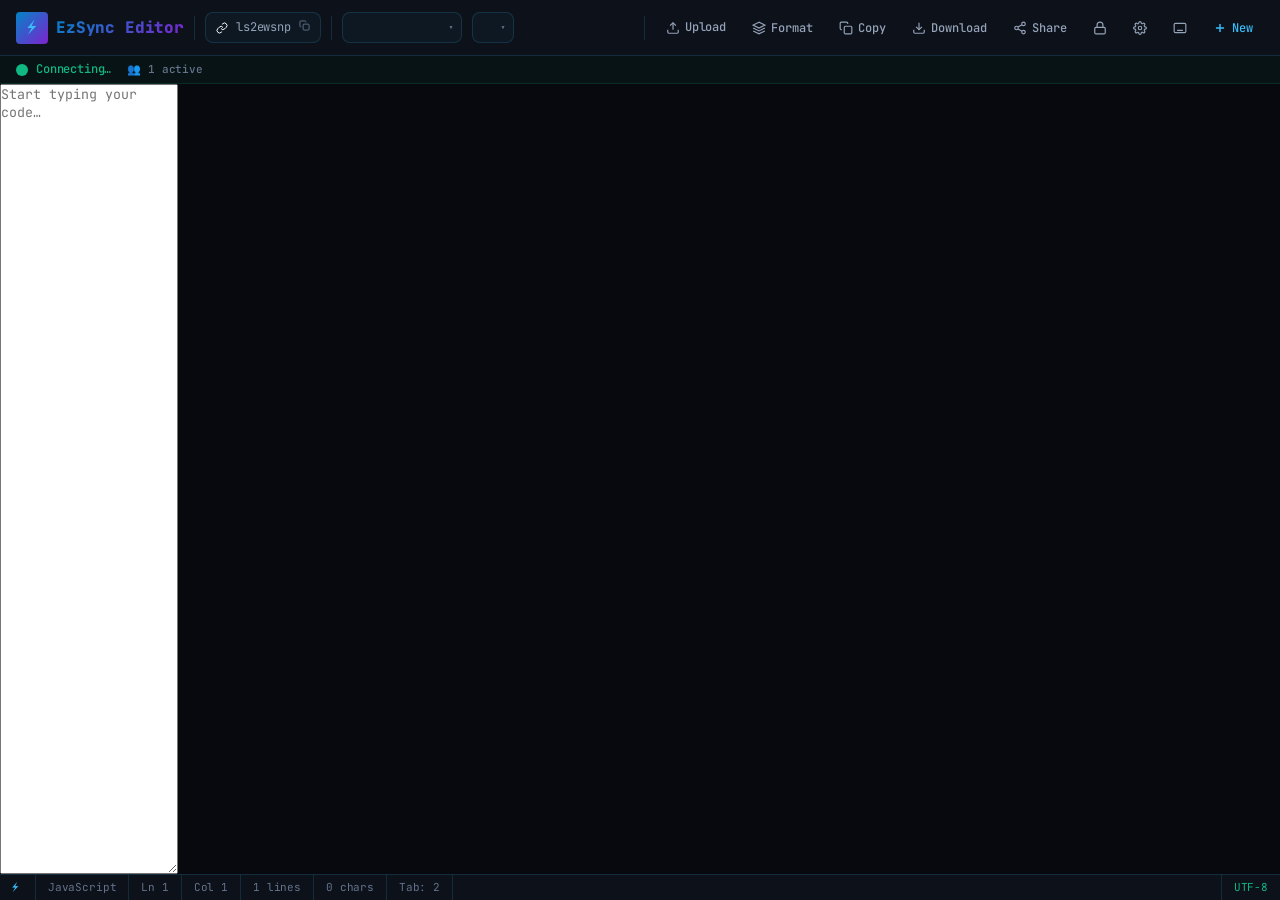
==== editor.html @ bed7eb3f "Initial commit: EzSync real-time collaborative code editor" ====
<!DOCTYPE html>
<html lang="en">
<head>
  <meta charset="UTF-8">
  <meta name="viewport" content="width=device-width, initial-scale=1.0">
  <meta name="description" content="EzSync Editor — Real-time collaborative code editor with syntax highlighting, live sync, and 50+ languages.">
  <title>EzSync Editor</title>

  <!-- ── CodeMirror Core ── -->
  <link rel="stylesheet" href="https://cdnjs.cloudflare.com/ajax/libs/codemirror/5.65.16/codemirror.min.css">

  <!-- ── CodeMirror Themes ── -->
  <link rel="stylesheet" href="https://cdnjs.cloudflare.com/ajax/libs/codemirror/5.65.16/theme/dracula.min.css">
  <link rel="stylesheet" href="https://cdnjs.cloudflare.com/ajax/libs/codemirror/5.65.16/theme/monokai.min.css">
  <link rel="stylesheet" href="https://cdnjs.cloudflare.com/ajax/libs/codemirror/5.65.16/theme/nord.min.css">
  <link rel="stylesheet" href="https://cdnjs.cloudflare.com/ajax/libs/codemirror/5.65.16/theme/material.min.css">

  <!-- ── CodeMirror Addons ── -->
  <link rel="stylesheet" href="https://cdnjs.cloudflare.com/ajax/libs/codemirror/5.65.16/addon/fold/foldgutter.min.css">
  <link rel="stylesheet" href="https://cdnjs.cloudflare.com/ajax/libs/codemirror/5.65.16/addon/dialog/dialog.min.css">

  <!-- ── Our Styles ── -->
  <link rel="stylesheet" href="style.css">
  <link rel="stylesheet" href="editor.css">

  <link rel="icon" href="data:image/svg+xml,<svg xmlns='http://www.w3.org/2000/svg' viewBox='0 0 100 100'><text y='.9em' font-size='90'>⚡</text></svg>">

  <style>
    /* Inline critical editor background */
    .editor-wrapper .CodeMirror {
      background: #282a36 !important; /* dracula default */
      flex: 1;
      width: 100%;
    }
    [data-theme="light"] .editor-wrapper .CodeMirror {
      background: #fff !important;
    }
    /* Prevent FOUC */
    body { visibility: visible; }
  </style>
</head>
<body>

<div class="editor-page" id="editor-page">

  <!-- ══════════════════════════════════════════════════════════
       TOOLBAR
  ══════════════════════════════════════════════════════════ -->
  <header class="toolbar" id="toolbar">

    <!-- Logo -->
    <a href="/" class="toolbar-logo" title="Back to Home">
      <div class="toolbar-logo-icon">⚡</div>
      <span class="toolbar-logo-text hide-mobile">EzSync Editor</span>
    </a>

    <div class="toolbar-divider"></div>

    <!-- Session ID + Copy Link -->
    <div class="session-info" id="session-info-bar" title="Click to copy share link">
      <svg width="12" height="12" viewBox="0 0 24 24" fill="none" stroke="currentColor" stroke-width="2">
        <path d="M10 13a5 5 0 0 0 7.54.54l3-3a5 5 0 0 0-7.07-7.07l-1.72 1.71"/>
        <path d="M14 11a5 5 0 0 0-7.54-.54l-3 3a5 5 0 0 0 7.07 7.07l1.71-1.71"/>
      </svg>
      <span class="session-id" id="room-id-display">loading…</span>
      <span class="session-copy-icon">
        <svg width="11" height="11" viewBox="0 0 24 24" fill="none" stroke="currentColor" stroke-width="2">
          <rect x="9" y="9" width="13" height="13" rx="2"/><path d="M5 15H4a2 2 0 0 1-2-2V4a2 2 0 0 1 2-2h9a2 2 0 0 1 2 2v1"/>
        </svg>
      </span>
    </div>

    <div class="toolbar-divider"></div>

    <!-- Language Selector -->
    <div class="lang-select-wrap">
      <select id="lang-select" class="lang-select" title="Select Language">
        <!-- Populated by editor.js -->
      </select>
      <span class="lang-select-arrow">▾</span>
    </div>

    <!-- Theme Selector -->
    <div style="position:relative">
      <select id="theme-select" class="theme-select" title="Select Theme">
        <!-- Populated by editor.js -->
      </select>
      <span class="lang-select-arrow" style="position:absolute;right:8px;top:50%;transform:translateY(-50%);pointer-events:none;color:var(--text-muted);font-size:10px;">▾</span>
    </div>

    <!-- Spacer -->
    <div class="toolbar-spacer"></div>

    <!-- Active Users -->
    <div class="users-row" id="users-row">
      <!-- Rendered by editor.js -->
    </div>

    <div class="toolbar-divider hide-mobile"></div>

    <!-- Action Buttons -->
    <div class="toolbar-actions">

      <!-- Upload File -->
      <label class="toolbar-btn" id="btn-upload-label" title="Upload Code/Image File">
        <svg width="14" height="14" viewBox="0 0 24 24" fill="none" stroke="currentColor" stroke-width="2">
          <path d="M21 15v4a2 2 0 0 1-2 2H5a2 2 0 0 1-2-2v-4"/>
          <polyline points="17 8 12 3 7 8"/>
          <line x1="12" y1="3" x2="12" y2="15"/>
        </svg>
        <span class="hide-mobile">Upload</span>
        <input type="file" id="file-upload-input" style="display:none;" accept="*/*">
      </label>

      <!-- View Image (shown when image code/data URI is detected) -->
      <button class="toolbar-btn" id="btn-view-image" title="View Uploaded Image" style="display:none; color: var(--accent-blue);">
        <svg width="14" height="14" viewBox="0 0 24 24" fill="none" stroke="currentColor" stroke-width="2">
          <rect x="3" y="3" width="18" height="18" rx="2"/><circle cx="8.5" cy="8.5" r="1.5"/><polyline points="21 15 16 10 5 21"/>
        </svg>
        <span class="hide-mobile">View Image</span>
      </button>

      <!-- Beautify -->
      <button class="toolbar-btn" id="btn-beautify" title="Beautify Code (Ctrl+Shift+F)">
        <svg width="14" height="14" viewBox="0 0 24 24" fill="none" stroke="currentColor" stroke-width="2">
          <path d="M12 2L2 7l10 5 10-5-10-5z"/><path d="M2 17l10 5 10-5"/><path d="M2 12l10 5 10-5"/>
        </svg>
        <span class="hide-mobile">Format</span>
      </button>

      <!-- Copy Code -->
      <button class="toolbar-btn" id="btn-copy-code" title="Copy Code (Ctrl+C all)">
        <svg width="14" height="14" viewBox="0 0 24 24" fill="none" stroke="currentColor" stroke-width="2">
          <rect x="9" y="9" width="13" height="13" rx="2"/><path d="M5 15H4a2 2 0 0 1-2-2V4a2 2 0 0 1 2-2h9a2 2 0 0 1 2 2v1"/>
        </svg>
        <span class="hide-mobile">Copy</span>
      </button>

      <!-- Download -->
      <button class="toolbar-btn" id="btn-download" title="Download File">
        <svg width="14" height="14" viewBox="0 0 24 24" fill="none" stroke="currentColor" stroke-width="2">
          <path d="M21 15v4a2 2 0 0 1-2 2H5a2 2 0 0 1-2-2v-4"/><polyline points="7 10 12 15 17 10"/><line x1="12" y1="15" x2="12" y2="3"/>
        </svg>
        <span class="hide-mobile">Download</span>
      </button>

      <!-- Share -->
      <button class="toolbar-btn" id="btn-share" title="Share Session">
        <svg width="14" height="14" viewBox="0 0 24 24" fill="none" stroke="currentColor" stroke-width="2">
          <circle cx="18" cy="5" r="3"/><circle cx="6" cy="12" r="3"/><circle cx="18" cy="19" r="3"/>
          <line x1="8.59" y1="13.51" x2="15.42" y2="17.49"/><line x1="15.41" y1="6.51" x2="8.59" y2="10.49"/>
        </svg>
        <span class="hide-mobile">Share</span>
      </button>

      <!-- Read Only -->
      <button class="toolbar-btn" id="btn-readonly" title="Toggle Read-only">
        <svg width="14" height="14" viewBox="0 0 24 24" fill="none" stroke="currentColor" stroke-width="2">
          <rect x="3" y="11" width="18" height="11" rx="2"/><path d="M7 11V7a5 5 0 0 1 10 0v4"/>
        </svg>
      </button>

      <!-- Settings -->
      <button class="toolbar-btn" id="btn-settings" title="Settings">
        <svg width="14" height="14" viewBox="0 0 24 24" fill="none" stroke="currentColor" stroke-width="2">
          <circle cx="12" cy="12" r="3"/>
          <path d="M19.4 15a1.65 1.65 0 0 0 .33 1.82l.06.06a2 2 0 0 1-2.83 2.83l-.06-.06a1.65 1.65 0 0 0-1.82-.33 1.65 1.65 0 0 0-1 1.51V21a2 2 0 0 1-4 0v-.09A1.65 1.65 0 0 0 9 19.4a1.65 1.65 0 0 0-1.82.33l-.06.06a2 2 0 0 1-2.83-2.83l.06-.06A1.65 1.65 0 0 0 4.68 15a1.65 1.65 0 0 0-1.51-1H3a2 2 0 0 1 0-4h.09A1.65 1.65 0 0 0 4.6 9a1.65 1.65 0 0 0-.33-1.82l-.06-.06a2 2 0 0 1 2.83-2.83l.06.06A1.65 1.65 0 0 0 9 4.68a1.65 1.65 0 0 0 1-1.51V3a2 2 0 0 1 4 0v.09a1.65 1.65 0 0 0 1 1.51 1.65 1.65 0 0 0 1.82-.33l.06-.06a2 2 0 0 1 2.83 2.83l-.06.06A1.65 1.65 0 0 0 19.4 9a1.65 1.65 0 0 0 1.51 1H21a2 2 0 0 1 0 4h-.09a1.65 1.65 0 0 0-1.51 1z"/>
        </svg>
      </button>

      <!-- Shortcuts -->
      <button class="toolbar-btn hide-mobile" id="btn-shortcuts" title="Keyboard Shortcuts">
        <svg width="14" height="14" viewBox="0 0 24 24" fill="none" stroke="currentColor" stroke-width="2">
          <rect x="2" y="4" width="20" height="16" rx="2"/><path d="M6 8h.01M10 8h.01M14 8h.01M18 8h.01M8 12h.01M12 12h.01M16 12h.01M7 16h10"/>
        </svg>
      </button>

      <!-- New Session -->
      <button class="toolbar-btn" id="btn-new-session" title="Open New Session" style="color:var(--accent-blue);">
        <svg width="14" height="14" viewBox="0 0 24 24" fill="none" stroke="currentColor" stroke-width="2.5">
          <path d="M12 5v14M5 12h14"/>
        </svg>
        <span class="hide-mobile">New</span>
      </button>

    </div>
  </header>

  <!-- ══════════════════════════════════════════════════════════
       SYNC STATUS BAR
  ══════════════════════════════════════════════════════════ -->
  <div class="sync-bar live" id="sync-bar">
    <div class="sync-icon"></div>
    <span id="sync-text">Connecting…</span>
    <span style="margin-left:8px; color: var(--text-muted); font-size:11px;">
      👥 <span id="user-count">1</span> active
    </span>
    <span id="sync-timestamp"></span>
  </div>

  <!-- ══════════════════════════════════════════════════════════
       EDITOR
  ══════════════════════════════════════════════════════════ -->
  <div class="editor-wrapper" id="editor-wrapper">
    <textarea id="editor-textarea" placeholder="Start typing your code…"></textarea>

    <!-- Drag & Drop overlay -->
    <div class="drop-overlay" id="drop-overlay">
      <div class="drop-overlay-inner">
        <svg width="48" height="48" viewBox="0 0 24 24" fill="none" stroke="currentColor" stroke-width="1.5">
          <path d="M21 15v4a2 2 0 0 1-2 2H5a2 2 0 0 1-2-2v-4"/>
          <polyline points="17 8 12 3 7 8"/>
          <line x1="12" y1="3" x2="12" y2="15"/>
        </svg>
        <p>Drop your file here</p>
        <span>Content will load into the editor and sync to all peers</span>
      </div>
    </div>

    <!-- Typing indicator -->
    <div class="typing-indicator" id="typing-indicator">
      <div class="typing-dots">
        <div class="typing-dot"></div>
        <div class="typing-dot"></div>
        <div class="typing-dot"></div>
      </div>
      <span class="typing-label">Someone is typing…</span>
    </div>
  </div>

  <!-- ══════════════════════════════════════════════════════════
       STATUS BAR
  ══════════════════════════════════════════════════════════ -->
  <footer class="status-bar" id="status-bar">
    <div class="status-item" title="Room ID">
      <span class="accent">⚡</span>
      <span id="status-room-id" style="font-family:var(--font-code); font-size:11px;"></span>
    </div>
    <div class="status-item">
      <span id="status-lang">JavaScript</span>
    </div>
    <div class="status-item">
      <span id="status-line">Ln 1</span>
    </div>
    <div class="status-item">
      <span id="status-col">Col 1</span>
    </div>
    <div class="status-item">
      <span id="status-lines">1 lines</span>
    </div>
    <div class="status-item">
      <span id="status-chars">0 chars</span>
    </div>
    <div class="status-item">
      <span id="status-tab">Tab: 2</span>
    </div>
    <div class="status-item">
      <span class="ok" id="status-enc">UTF-8</span>
    </div>
  </footer>

</div><!-- end .editor-page -->


<!-- ══════════════════════════════════════════════════════════════
     MODAL: SHARE
══════════════════════════════════════════════════════════════ -->
<div class="modal-overlay" id="modal-share">
  <div class="modal">
    <div class="modal-header">
      <h2 class="modal-title">🔗 Share Session</h2>
      <button class="modal-close" data-close-modal="modal-share">✕</button>
    </div>

    <p class="text-sm text-secondary" style="margin-bottom: 16px;">
      Anyone with this link can view and edit the code in real time. No account needed.
    </p>

    <div class="share-url-row">
      <input type="text" class="share-url-input" id="share-url-input" readonly>
      <button class="btn btn-primary btn-sm" id="btn-share-copy">Copy</button>
    </div>

    <div class="qr-placeholder">📱</div>
    <p class="text-xs text-muted" style="text-align:center;">Scan QR or share the link above</p>

    <div style="margin-top: 20px; display: flex; gap: 8px; flex-wrap: wrap;">
      <span class="badge badge-green"><span class="dot dot-live"></span> Live Session</span>
      <span class="badge badge-blue">🔓 Public</span>
      <span class="badge badge-purple">♾ No Expiry</span>
    </div>
  </div>
</div>


<!-- ══════════════════════════════════════════════════════════════
     MODAL: SETTINGS
══════════════════════════════════════════════════════════════ -->
<div class="modal-overlay settings-modal" id="modal-settings">
  <div class="modal">
    <div class="modal-header">
      <h2 class="modal-title">⚙️ Editor Settings</h2>
      <button class="modal-close" data-close-modal="modal-settings">✕</button>
    </div>

    <!-- Typography -->
    <div class="settings-section">
      <div class="settings-section-title">Typography</div>

      <div class="form-group">
        <label class="form-label">Font Size — <span id="font-size-value">14px</span></label>
        <div class="range-row">
          <input type="range" id="setting-font-size" min="10" max="24" value="14" step="1">
          <span class="range-value" id="font-size-value-inline">14px</span>
        </div>
      </div>

      <div class="form-group">
        <label class="form-label">Tab Size — <span id="tab-size-value">2</span></label>
        <div class="range-row">
          <input type="range" id="setting-tab-size" min="2" max="8" value="2" step="2">
          <span class="range-value" id="tab-size-value-inline">2</span>
        </div>
      </div>
    </div>

    <!-- Behavior -->
    <div class="settings-section">
      <div class="settings-section-title">Behavior</div>

      <div class="toggle-wrap">
        <span class="toggle-label">Word Wrap</span>
        <label class="toggle">
          <input type="checkbox" id="setting-word-wrap">
          <span class="toggle-slider"></span>
        </label>
      </div>

      <div class="toggle-wrap">
        <span class="toggle-label">Read-Only Mode</span>
        <label class="toggle">
          <input type="checkbox" id="setting-read-only">
          <span class="toggle-slider"></span>
        </label>
      </div>
    </div>

    <button class="btn btn-primary" id="btn-settings-apply" style="width:100%;justify-content:center;">
      Apply Settings
    </button>
  </div>
</div>


<!-- ══════════════════════════════════════════════════════════════
     MODAL: KEYBOARD SHORTCUTS
══════════════════════════════════════════════════════════════ -->
<div class="modal-overlay" id="modal-shortcuts">
  <div class="modal" style="max-width: 560px;">
    <div class="modal-header">
      <h2 class="modal-title">⌨️ Keyboard Shortcuts</h2>
      <button class="modal-close" data-close-modal="modal-shortcuts">✕</button>
    </div>

    <div class="shortcuts-grid">
      <div class="shortcut-item">
        <span class="shortcut-label">Save</span>
        <div class="shortcut-keys"><kbd class="kbd">Ctrl</kbd><kbd class="kbd">S</kbd></div>
      </div>
      <div class="shortcut-item">
        <span class="shortcut-label">Beautify</span>
        <div class="shortcut-keys"><kbd class="kbd">Ctrl</kbd><kbd class="kbd">⇧F</kbd></div>
      </div>
      <div class="shortcut-item">
        <span class="shortcut-label">Find</span>
        <div class="shortcut-keys"><kbd class="kbd">Ctrl</kbd><kbd class="kbd">F</kbd></div>
      </div>
      <div class="shortcut-item">
        <span class="shortcut-label">Toggle Comment</span>
        <div class="shortcut-keys"><kbd class="kbd">Ctrl</kbd><kbd class="kbd">/</kbd></div>
      </div>
      <div class="shortcut-item">
        <span class="shortcut-label">Delete Line</span>
        <div class="shortcut-keys"><kbd class="kbd">Ctrl</kbd><kbd class="kbd">D</kbd></div>
      </div>
      <div class="shortcut-item">
        <span class="shortcut-label">Indent More</span>
        <div class="shortcut-keys"><kbd class="kbd">Tab</kbd></div>
      </div>
      <div class="shortcut-item">
        <span class="shortcut-label">Indent Less</span>
        <div class="shortcut-keys"><kbd class="kbd">⇧</kbd><kbd class="kbd">Tab</kbd></div>
      </div>
      <div class="shortcut-item">
        <span class="shortcut-label">Toggle Read-only</span>
        <div class="shortcut-keys"><kbd class="kbd">Ctrl</kbd><kbd class="kbd">⇧P</kbd></div>
      </div>
      <div class="shortcut-item">
        <span class="shortcut-label">Clear Session</span>
        <div class="shortcut-keys"><kbd class="kbd">Ctrl</kbd><kbd class="kbd">⇧K</kbd></div>
      </div>
      <div class="shortcut-item">
        <span class="shortcut-label">Close Modal</span>
        <div class="shortcut-keys"><kbd class="kbd">Esc</kbd></div>
      </div>
    </div>
  </div>
</div>


<!-- Image Preview Modal -->
<div class="modal-overlay" id="modal-image">
  <div class="modal-box" style="max-width: 680px;">
    <div class="modal-header">
      <div class="modal-title">
        <span>🖼️ Image Preview</span>
      </div>
      <button class="btn-icon" data-close-modal="modal-image">✕</button>
    </div>
    <div style="text-align:center; padding:16px 0; background: var(--bg-dark); border-radius: var(--radius-md); overflow:hidden; display:flex; flex-direction:column; align-items:center; justify-content:center; min-height: 200px;">
      <img id="image-preview-img" src="" alt="Shared Image" style="max-width:100%; max-height:420px; border-radius: 8px; object-fit:contain; box-shadow: 0 4px 20px rgba(0,0,0,0.5);">
      <div id="image-meta-info" style="margin-top:12px; font-size:12px; color: var(--text-muted); font-family: var(--font-code);"></div>
    </div>
    <div class="modal-footer" style="justify-content: space-between;">
      <button class="btn btn-ghost" id="btn-copy-image-url">📋 Copy Data URL</button>
      <a id="btn-download-image" class="btn btn-primary" download="image.png" style="text-decoration:none;">⬇️ Download Image</a>
    </div>
  </div>
</div>

<!-- Toast Container -->
<div id="toast-container"></div>

<!-- ══════════════════════════════════════════════════════════════
     SCRIPTS: CodeMirror
══════════════════════════════════════════════════════════════ -->

<!-- CodeMirror Core -->
<script src="https://cdnjs.cloudflare.com/ajax/libs/codemirror/5.65.16/codemirror.min.js"></script>

<!-- Language Modes -->
<script src="https://cdnjs.cloudflare.com/ajax/libs/codemirror/5.65.16/mode/javascript/javascript.min.js"></script>
<script src="https://cdnjs.cloudflare.com/ajax/libs/codemirror/5.65.16/mode/python/python.min.js"></script>
<script src="https://cdnjs.cloudflare.com/ajax/libs/codemirror/5.65.16/mode/clike/clike.min.js"></script>
<script src="https://cdnjs.cloudflare.com/ajax/libs/codemirror/5.65.16/mode/xml/xml.min.js"></script>
<script src="https://cdnjs.cloudflare.com/ajax/libs/codemirror/5.65.16/mode/htmlmixed/htmlmixed.min.js"></script>
<script src="https://cdnjs.cloudflare.com/ajax/libs/codemirror/5.65.16/mode/css/css.min.js"></script>
<script src="https://cdnjs.cloudflare.com/ajax/libs/codemirror/5.65.16/mode/php/php.min.js"></script>
<script src="https://cdnjs.cloudflare.com/ajax/libs/codemirror/5.65.16/mode/ruby/ruby.min.js"></script>
<script src="https://cdnjs.cloudflare.com/ajax/libs/codemirror/5.65.16/mode/go/go.min.js"></script>
<script src="https://cdnjs.cloudflare.com/ajax/libs/codemirror/5.65.16/mode/rust/rust.min.js"></script>
<script src="https://cdnjs.cloudflare.com/ajax/libs/codemirror/5.65.16/mode/swift/swift.min.js"></script>
<script src="https://cdnjs.cloudflare.com/ajax/libs/codemirror/5.65.16/mode/shell/shell.min.js"></script>
<script src="https://cdnjs.cloudflare.com/ajax/libs/codemirror/5.65.16/mode/sql/sql.min.js"></script>
<script src="https://cdnjs.cloudflare.com/ajax/libs/codemirror/5.65.16/mode/markdown/markdown.min.js"></script>
<script src="https://cdnjs.cloudflare.com/ajax/libs/codemirror/5.65.16/mode/yaml/yaml.min.js"></script>
<script src="https://cdnjs.cloudflare.com/ajax/libs/codemirror/5.65.16/mode/lua/lua.min.js"></script>
<script src="https://cdnjs.cloudflare.com/ajax/libs/codemirror/5.65.16/mode/r/r.min.js"></script>
<script src="https://cdnjs.cloudflare.com/ajax/libs/codemirror/5.65.16/mode/haskell/haskell.min.js"></script>
<script src="https://cdnjs.cloudflare.com/ajax/libs/codemirror/5.65.16/mode/dart/dart.min.js"></script>

<!-- Addons -->
<script src="https://cdnjs.cloudflare.com/ajax/libs/codemirror/5.65.16/addon/edit/matchbrackets.min.js"></script>
<script src="https://cdnjs.cloudflare.com/ajax/libs/codemirror/5.65.16/addon/edit/closebrackets.min.js"></script>
<script src="https://cdnjs.cloudflare.com/ajax/libs/codemirror/5.65.16/addon/edit/closetag.min.js"></script>
<script src="https://cdnjs.cloudflare.com/ajax/libs/codemirror/5.65.16/addon/fold/foldcode.min.js"></script>
<script src="https://cdnjs.cloudflare.com/ajax/libs/codemirror/5.65.16/addon/fold/foldgutter.min.js"></script>
<script src="https://cdnjs.cloudflare.com/ajax/libs/codemirror/5.65.16/addon/fold/brace-fold.min.js"></script>
<script src="https://cdnjs.cloudflare.com/ajax/libs/codemirror/5.65.16/addon/fold/indent-fold.min.js"></script>
<script src="https://cdnjs.cloudflare.com/ajax/libs/codemirror/5.65.16/addon/comment/comment.min.js"></script>
<script src="https://cdnjs.cloudflare.com/ajax/libs/codemirror/5.65.16/addon/search/search.min.js"></script>
<script src="https://cdnjs.cloudflare.com/ajax/libs/codemirror/5.65.16/addon/search/searchcursor.min.js"></script>
<script src="https://cdnjs.cloudflare.com/ajax/libs/codemirror/5.65.16/addon/dialog/dialog.min.js"></script>
<script src="https://cdnjs.cloudflare.com/ajax/libs/codemirror/5.65.16/addon/selection/active-line.min.js"></script>

<!-- Our Editor Logic -->
<script src="editor.js"></script>

</body>
</html>
---- style.css ----
/* ============================================
   EzSync — Global Design System
   ============================================ */

@import url('https://fonts.googleapis.com/css2?family=Inter:wght@300;400;500;600;700;800;900&family=JetBrains+Mono:ital,wght@0,300;0,400;0,500;0,600;0,700;1,400&display=swap');

/* ── CSS Variables ───────────────────────────── */
:root {
  /* Core Palette — Solid Obsidian Tech Dark */
  --bg-primary:    #07090e;
  --bg-secondary:  #0d111a;
  --bg-tertiary:   #141a24;
  --bg-glass:      rgba(13, 17, 26, 0.85);
  --bg-glass-light:rgba(56, 189, 248, 0.04);

  /* Accent Colors — Neon Tech */
  --accent-blue:   #38bdf8;
  --accent-purple: #c084fc;
  --accent-cyan:   #22d3ee;
  --accent-green:  #10b981;
  --accent-orange: #fb923c;
  --accent-pink:   #f472b6;

  /* Gradients */
  --grad-primary:  linear-gradient(135deg, #0284c7 0%, #7e22ce 100%);
  --grad-glow:     linear-gradient(135deg, rgba(56,189,248,0.15) 0%, rgba(192,132,252,0.15) 100%);
  --grad-hero:     radial-gradient(ellipse at 20% 50%, rgba(56,189,248,0.18) 0%, transparent 60%),
                   radial-gradient(ellipse at 80% 50%, rgba(192,132,252,0.15) 0%, transparent 60%);

  /* Text */
  --text-primary:  #f8fafc;
  --text-secondary:#94a3b8;
  --text-muted:    #64748b;
  --text-accent:   #38bdf8;

  /* Borders — Sharp & Solid Tech */
  --border:        rgba(56, 189, 248, 0.16);
  --border-active: #38bdf8;
  --border-glass:  rgba(255, 255, 255, 0.12);

  /* Shadows */
  --shadow-sm:     0 2px 8px rgba(0,0,0,0.4);
  --shadow-md:     0 8px 24px rgba(0,0,0,0.5);
  --shadow-lg:     0 20px 60px rgba(0,0,0,0.6);
  --shadow-glow:   0 0 30px rgba(56,189,248,0.2);
  --shadow-purple: 0 0 30px rgba(192,132,252,0.2);

  /* Spacing / Radius — Solid & Clean */
  --radius-sm:     4px;
  --radius-md:     8px;
  --radius-lg:     12px;
  --radius-xl:     16px;

  /* Transitions */
  --transition-fast: 150ms cubic-bezier(0.4, 0, 0.2, 1);
  --transition-base: 250ms cubic-bezier(0.4, 0, 0.2, 1);
  --transition-slow: 400ms cubic-bezier(0.4, 0, 0.2, 1);

  /* Typography — JetBrains Mono Stack throughout entire application */
  --font-ui:   'JetBrains Mono', 'Fira Code', 'SF Mono', ui-monospace, Menlo, Consolas, monospace;
  --font-code: 'JetBrains Mono', 'Fira Code', 'SF Mono', ui-monospace, Menlo, Consolas, monospace;
}

/* Light Theme Override */
[data-theme="light"] {
  --bg-primary:    #f8fafc;
  --bg-secondary:  #f1f5f9;
  --bg-tertiary:   #e2e8f0;
  --bg-glass:      rgba(248,250,252,0.9);
  --bg-glass-light:rgba(0,0,0,0.03);
  --text-primary:  #0f172a;
  --text-secondary:#475569;
  --text-muted:    #94a3b8;
  --border:        rgba(0,0,0,0.1);
  --border-glass:  rgba(0,0,0,0.12);
  --shadow-sm:     0 2px 8px rgba(0,0,0,0.08);
  --shadow-md:     0 8px 24px rgba(0,0,0,0.12);
  --shadow-lg:     0 20px 60px rgba(0,0,0,0.15);
}

/* ── Reset & Base ────────────────────────────── */
*, *::before, *::after {
  box-sizing: border-box;
  margin: 0;
  padding: 0;
}

html {
  scroll-behavior: smooth;
  font-size: 15px;
}

body, button, input, select, textarea {
  font-family: var(--font-ui);
}

body {
  background: var(--bg-primary);
  color: var(--text-primary);
  line-height: 1.6;
  min-height: 100vh;
  overflow-x: hidden;
  letter-spacing: -0.01em;
  transition: background var(--transition-base), color var(--transition-base);
}

/* ── Scrollbar ───────────────────────────────── */
::-webkit-scrollbar       { width: 8px; height: 8px; }
::-webkit-scrollbar-track { background: var(--bg-secondary); }
::-webkit-scrollbar-thumb { background: var(--border-glass); border-radius: 99px; }
::-webkit-scrollbar-thumb:hover { background: var(--text-muted); }

/* ── Typography ──────────────────────────────── */
h1, h2, h3, h4, h5, h6 {
  font-weight: 700;
  line-height: 1.2;
  letter-spacing: -0.02em;
}

a {
  color: var(--accent-blue);
  text-decoration: none;
  transition: color var(--transition-fast);
}
a:hover { color: var(--accent-cyan); }

code, kbd, pre {
  font-family: var(--font-code);
}

/* ── Buttons ─────────────────────────────────── */
.btn {
  display: inline-flex;
  align-items: center;
  gap: 8px;
  padding: 10px 20px;
  border-radius: var(--radius-md);
  font-family: var(--font-ui);
  font-size: 14px;
  font-weight: 600;
  cursor: pointer;
  border: 1px solid transparent;
  transition: all var(--transition-fast);
  white-space: nowrap;
  user-select: none;
  text-decoration: none;
  position: relative;
  overflow: hidden;
}

.btn::before {
  content: '';
  position: absolute;
  inset: 0;
  background: rgba(255,255,255,0);
  transition: background var(--transition-fast);
}
.btn:hover::before { background: rgba(255,255,255,0.06); }
.btn:active { transform: scale(0.97); }

.btn-primary {
  background: var(--grad-primary);
  color: #fff;
  border-color: transparent;
  box-shadow: 0 4px 20px rgba(79,142,247,0.35);
}
.btn-primary:hover {
  box-shadow: 0 6px 30px rgba(79,142,247,0.5);
  transform: translateY(-1px);
}

.btn-ghost {
  background: var(--bg-glass-light);
  color: var(--text-secondary);
  border-color: var(--border);
  backdrop-filter: blur(8px);
}
.btn-ghost:hover {
  border-color: var(--border-active);
  color: var(--text-primary);
}

.btn-icon {
  padding: 8px;
  border-radius: var(--radius-sm);
  background: var(--bg-glass-light);
  border-color: var(--border);
  color: var(--text-secondary);
}
.btn-icon:hover {
  color: var(--text-primary);
  border-color: var(--border-active);
}

.btn-sm { padding: 6px 14px; font-size: 13px; }
.btn-lg { padding: 14px 28px; font-size: 16px; }

/* ── Glass Card ──────────────────────────────── */
.glass-card {
  background: var(--bg-glass);
  border: 1px solid var(--border-glass);
  border-radius: var(--radius-lg);
  backdrop-filter: blur(16px);
  -webkit-backdrop-filter: blur(16px);
}

/* ── Badge ───────────────────────────────────── */
.badge {
  display: inline-flex;
  align-items: center;
  gap: 4px;
  padding: 3px 10px;
  border-radius: 99px;
  font-size: 12px;
  font-weight: 600;
  letter-spacing: 0.03em;
}
.badge-blue   { background: rgba(79,142,247,0.15); color: var(--accent-blue); border: 1px solid rgba(79,142,247,0.25); }
.badge-green  { background: rgba(16,185,129,0.15); color: var(--accent-green); border: 1px solid rgba(16,185,129,0.25); }
.badge-purple { background: rgba(168,85,247,0.15); color: var(--accent-purple); border: 1px solid rgba(168,85,247,0.25); }
.badge-orange { background: rgba(245,158,11,0.15); color: var(--accent-orange); border: 1px solid rgba(245,158,11,0.25); }

/* ── Status Dot ──────────────────────────────── */
.dot {
  width: 8px;
  height: 8px;
  border-radius: 50%;
  display: inline-block;
}
.dot-live {
  background: var(--accent-green);
  box-shadow: 0 0 6px var(--accent-green);
  animation: pulse-dot 2s infinite;
}

@keyframes pulse-dot {
  0%, 100% { box-shadow: 0 0 6px var(--accent-green); }
  50%       { box-shadow: 0 0 14px var(--accent-green), 0 0 24px rgba(16,185,129,0.3); }
}

/* ── Toast Notification ──────────────────────── */
#toast-container {
  position: fixed;
  bottom: 24px;
  right: 24px;
  z-index: 9999;
  display: flex;
  flex-direction: column;
  gap: 10px;
  pointer-events: none;
}

.toast {
  display: flex;
  align-items: center;
  gap: 10px;
  padding: 12px 18px;
  background: var(--bg-tertiary);
  border: 1px solid var(--border-glass);
  border-radius: var(--radius-md);
  color: var(--text-primary);
  font-size: 13px;
  font-weight: 500;
  box-shadow: var(--shadow-md);
  animation: toast-in 0.3s ease forwards;
  pointer-events: auto;
  max-width: 340px;
}

.toast.toast-success { border-color: rgba(16,185,129,0.4); }
.toast.toast-error   { border-color: rgba(239,68,68,0.4); }
.toast.toast-info    { border-color: rgba(79,142,247,0.4); }

.toast-icon { font-size: 16px; flex-shrink: 0; }
.toast.out  { animation: toast-out 0.3s ease forwards; }

@keyframes toast-in {
  from { opacity: 0; transform: translateX(20px) scale(0.95); }
  to   { opacity: 1; transform: translateX(0) scale(1); }
}
@keyframes toast-out {
  from { opacity: 1; transform: translateX(0) scale(1); }
  to   { opacity: 0; transform: translateX(20px) scale(0.95); }
}

/* ── Modal ───────────────────────────────────── */
.modal-overlay {
  position: fixed;
  inset: 0;
  background: rgba(0,0,0,0.6);
  backdrop-filter: blur(4px);
  z-index: 1000;
  display: flex;
  align-items: center;
  justify-content: center;
  opacity: 0;
  pointer-events: none;
  transition: opacity var(--transition-base);
}
.modal-overlay.open {
  opacity: 1;
  pointer-events: all;
}

.modal {
  background: var(--bg-secondary);
  border: 1px solid var(--border-glass);
  border-radius: var(--radius-xl);
  padding: 32px;
  width: 90%;
  max-width: 520px;
  box-shadow: var(--shadow-lg);
  transform: scale(0.95) translateY(10px);
  transition: transform var(--transition-base);
}
.modal-overlay.open .modal {
  transform: scale(1) translateY(0);
}

.modal-header {
  display: flex;
  align-items: center;
  justify-content: space-between;
  margin-bottom: 24px;
}
.modal-title {
  font-size: 18px;
  font-weight: 700;
}
.modal-close {
  width: 32px;
  height: 32px;
  border-radius: var(--radius-sm);
  border: 1px solid var(--border);
  background: var(--bg-glass-light);
  color: var(--text-secondary);
  cursor: pointer;
  display: flex;
  align-items: center;
  justify-content: center;
  font-size: 18px;
  transition: all var(--transition-fast);
}
.modal-close:hover {
  color: var(--text-primary);
  border-color: var(--border-active);
}

/* ── Form Elements ───────────────────────────── */
.form-group {
  margin-bottom: 16px;
}
.form-label {
  display: block;
  font-size: 13px;
  font-weight: 600;
  color: var(--text-secondary);
  margin-bottom: 6px;
  text-transform: uppercase;
  letter-spacing: 0.06em;
}

.form-control {
  width: 100%;
  padding: 10px 14px;
  background: var(--bg-tertiary);
  border: 1px solid var(--border);
  border-radius: var(--radius-md);
  color: var(--text-primary);
  font-family: var(--font-ui);
  font-size: 14px;
  transition: border-color var(--transition-fast);
  outline: none;
  appearance: none;
}
.form-control:focus { border-color: var(--border-active); }
.form-control option { background: var(--bg-secondary); }

.form-select {
  cursor: pointer;
  background-image: url("data:image/svg+xml,%3Csvg xmlns='http://www.w3.org/2000/svg' width='12' height='8' viewBox='0 0 12 8'%3E%3Cpath d='M1 1l5 5 5-5' stroke='%2394a3b8' stroke-width='1.5' fill='none' stroke-linecap='round'/%3E%3C/svg%3E");
  background-repeat: no-repeat;
  background-position: right 12px center;
  padding-right: 36px;
}

/* ── Range Slider ────────────────────────────── */
input[type="range"] {
  -webkit-appearance: none;
  width: 100%;
  height: 4px;
  background: var(--bg-tertiary);
  border-radius: 99px;
  outline: none;
  cursor: pointer;
}
input[type="range"]::-webkit-slider-thumb {
  -webkit-appearance: none;
  width: 16px;
  height: 16px;
  border-radius: 50%;
  background: var(--grad-primary);
  box-shadow: 0 2px 8px rgba(79,142,247,0.4);
}

/* ── Toggle Switch ───────────────────────────── */
.toggle-wrap {
  display: flex;
  align-items: center;
  justify-content: space-between;
  padding: 10px 0;
}
.toggle-label {
  font-size: 14px;
  color: var(--text-primary);
  font-weight: 500;
}
.toggle {
  position: relative;
  width: 44px;
  height: 24px;
  cursor: pointer;
}
.toggle input { display: none; }
.toggle-slider {
  position: absolute;
  inset: 0;
  background: var(--bg-tertiary);
  border-radius: 99px;
  border: 1px solid var(--border);
  transition: all var(--transition-fast);
}
.toggle-slider::before {
  content: '';
  position: absolute;
  width: 16px;
  height: 16px;
  background: var(--text-muted);
  border-radius: 50%;
  top: 3px;
  left: 3px;
  transition: all var(--transition-fast);
}
.toggle input:checked + .toggle-slider {
  background: var(--accent-blue);
  border-color: var(--accent-blue);
}
.toggle input:checked + .toggle-slider::before {
  background: #fff;
  transform: translateX(20px);
}

/* ── Utilities ───────────────────────────────── */
.flex         { display: flex; }
.items-center { align-items: center; }
.justify-between { justify-content: space-between; }
.gap-2        { gap: 8px; }
.gap-3        { gap: 12px; }
.gap-4        { gap: 16px; }
.text-sm      { font-size: 13px; }
.text-xs      { font-size: 11px; }
.text-muted   { color: var(--text-muted); }
.text-secondary { color: var(--text-secondary); }
.font-mono    { font-family: var(--font-code); }
.hidden       { display: none !important; }
.truncate     { overflow: hidden; text-overflow: ellipsis; white-space: nowrap; }

/* ── Animations ──────────────────────────────── */
@keyframes fadeIn {
  from { opacity: 0; transform: translateY(8px); }
  to   { opacity: 1; transform: translateY(0); }
}
@keyframes slideInLeft {
  from { opacity: 0; transform: translateX(-20px); }
  to   { opacity: 1; transform: translateX(0); }
}
@keyframes glow-pulse {
  0%, 100% { box-shadow: var(--shadow-glow); }
  50%       { box-shadow: 0 0 60px rgba(79,142,247,0.4); }
}
@keyframes float {
  0%, 100% { transform: translateY(0px); }
  50%       { transform: translateY(-6px); }
}
@keyframes spin {
  from { transform: rotate(0deg); }
  to   { transform: rotate(360deg); }
}
@keyframes shimmer {
  0%   { background-position: -200% 0; }
  100% { background-position: 200% 0; }
}

.animate-fade-in    { animation: fadeIn var(--transition-base) ease forwards; }
.animate-float      { animation: float 4s ease-in-out infinite; }
.animate-glow-pulse { animation: glow-pulse 3s ease-in-out infinite; }

/* ── Responsive ──────────────────────────────── */
@media (max-width: 768px) {
  .hide-mobile { display: none !important; }
}
@media (min-width: 769px) {
  .hide-desktop { display: none !important; }
}
---- editor.css ----
/* ============================================
   EzSync — Editor Page Styles
   ============================================ */

/* ── Drag & Drop Overlay ─────────────────────────────────────── */
.drop-overlay {
  position: absolute;
  inset: 0;
  background: rgba(13,15,20,0.88);
  backdrop-filter: blur(6px);
  display: flex;
  align-items: center;
  justify-content: center;
  z-index: 50;
  opacity: 0;
  pointer-events: none;
  transition: opacity 0.2s ease;
  border: 3px dashed var(--accent-blue);
  border-radius: 0;
}
.drop-overlay.active {
  opacity: 1;
  pointer-events: all;
}
.drop-overlay-inner {
  text-align: center;
  color: var(--text-primary);
}
.drop-overlay-inner svg {
  color: var(--accent-blue);
  margin-bottom: 16px;
  animation: float 3s ease-in-out infinite;
}
.drop-overlay-inner p {
  font-size: 22px;
  font-weight: 700;
  margin-bottom: 6px;
  letter-spacing: -0.02em;
}
.drop-overlay-inner span {
  font-size: 13px;
  color: var(--text-secondary);
}

/* label used as toolbar-btn (for file input) */
label.toolbar-btn {
  cursor: pointer;
  display: flex;
  align-items: center;
  justify-content: center;
  gap: 5px;
}


/* ── Layout ──────────────────────────────────── */
.editor-page {
  display: flex;
  flex-direction: column;
  height: 100vh;
  overflow: hidden;
  background: var(--bg-primary);
}

/* ── Toolbar ─────────────────────────────────── */
.toolbar {
  display: flex;
  align-items: center;
  gap: 10px;
  padding: 0 16px;
  height: 56px;
  background: var(--bg-secondary);
  border-bottom: 1px solid var(--border);
  flex-shrink: 0;
  z-index: 100;
  position: relative;
}

/* Logo */
.toolbar-logo {
  display: flex;
  align-items: center;
  gap: 8px;
  text-decoration: none;
  flex-shrink: 0;
}
.toolbar-logo-icon {
  width: 32px;
  height: 32px;
  background: var(--grad-primary);
  border-radius: var(--radius-sm);
  display: flex;
  align-items: center;
  justify-content: center;
  font-size: 16px;
}
.toolbar-logo-text {
  font-size: 16px;
  font-weight: 800;
  background: var(--grad-primary);
  -webkit-background-clip: text;
  -webkit-text-fill-color: transparent;
  background-clip: text;
}

.toolbar-divider {
  width: 1px;
  height: 24px;
  background: var(--border);
  flex-shrink: 0;
}

/* Session info */
.session-info {
  display: flex;
  align-items: center;
  gap: 8px;
  background: var(--bg-glass-light);
  border: 1px solid var(--border);
  border-radius: var(--radius-md);
  padding: 5px 10px;
  cursor: pointer;
  transition: all var(--transition-fast);
  min-width: 0;
  max-width: 220px;
}
.session-info:hover {
  border-color: var(--border-active);
  background: rgba(79,142,247,0.06);
}
.session-id {
  font-family: var(--font-code);
  font-size: 12px;
  color: var(--text-secondary);
  truncate: true;
  overflow: hidden;
  text-overflow: ellipsis;
  white-space: nowrap;
  flex: 1;
}
.session-copy-icon {
  color: var(--text-muted);
  font-size: 12px;
  flex-shrink: 0;
  transition: color var(--transition-fast);
}
.session-info:hover .session-copy-icon {
  color: var(--accent-blue);
}

/* Language selector */
.lang-select-wrap {
  position: relative;
  flex-shrink: 0;
}
.lang-select {
  appearance: none;
  background: var(--bg-glass-light);
  border: 1px solid var(--border);
  border-radius: var(--radius-md);
  color: var(--text-primary);
  font-family: var(--font-ui);
  font-size: 13px;
  font-weight: 500;
  padding: 6px 30px 6px 10px;
  cursor: pointer;
  outline: none;
  transition: border-color var(--transition-fast);
  min-width: 120px;
}
.lang-select:focus, .lang-select:hover {
  border-color: var(--border-active);
}
.lang-select option {
  background: var(--bg-secondary);
  color: var(--text-primary);
}
.lang-select-arrow {
  position: absolute;
  right: 8px;
  top: 50%;
  transform: translateY(-50%);
  pointer-events: none;
  color: var(--text-muted);
  font-size: 10px;
}

/* Theme selector */
.theme-select {
  appearance: none;
  background: var(--bg-glass-light);
  border: 1px solid var(--border);
  border-radius: var(--radius-md);
  color: var(--text-primary);
  font-family: var(--font-ui);
  font-size: 13px;
  font-weight: 500;
  padding: 6px 30px 6px 10px;
  cursor: pointer;
  outline: none;
  transition: border-color var(--transition-fast);
}
.theme-select:focus, .theme-select:hover {
  border-color: var(--border-active);
}
.theme-select option { background: var(--bg-secondary); }

/* Toolbar spacer */
.toolbar-spacer { flex: 1; }

/* Users Row */
.users-row {
  display: flex;
  align-items: center;
  gap: -4px;
}
.user-avatar {
  width: 28px;
  height: 28px;
  border-radius: 50%;
  border: 2px solid var(--bg-secondary);
  display: flex;
  align-items: center;
  justify-content: center;
  font-size: 11px;
  font-weight: 700;
  color: #fff;
  margin-left: -6px;
  flex-shrink: 0;
  position: relative;
  cursor: default;
  transition: transform var(--transition-fast), z-index var(--transition-fast);
}
.user-avatar:first-child { margin-left: 0; }
.user-avatar:hover {
  transform: translateY(-3px) scale(1.1);
  z-index: 10;
}
.user-avatar-tooltip {
  position: absolute;
  bottom: calc(100% + 6px);
  left: 50%;
  transform: translateX(-50%);
  background: var(--bg-tertiary);
  border: 1px solid var(--border-glass);
  border-radius: var(--radius-sm);
  padding: 4px 8px;
  font-size: 11px;
  white-space: nowrap;
  opacity: 0;
  pointer-events: none;
  transition: opacity var(--transition-fast);
}
.user-avatar:hover .user-avatar-tooltip { opacity: 1; }
.user-count-more {
  background: var(--bg-tertiary);
  border: 2px solid var(--bg-secondary);
  color: var(--text-secondary);
  font-size: 10px;
}

/* Toolbar action buttons */
.toolbar-actions {
  display: flex;
  align-items: center;
  gap: 4px;
}
.toolbar-btn {
  display: flex;
  align-items: center;
  justify-content: center;
  gap: 5px;
  padding: 6px 10px;
  border-radius: var(--radius-sm);
  border: 1px solid transparent;
  background: transparent;
  color: var(--text-secondary);
  font-family: var(--font-ui);
  font-size: 12px;
  font-weight: 500;
  cursor: pointer;
  transition: all var(--transition-fast);
  white-space: nowrap;
}
.toolbar-btn:hover {
  background: var(--bg-glass-light);
  border-color: var(--border);
  color: var(--text-primary);
}
.toolbar-btn.active {
  background: rgba(79,142,247,0.12);
  border-color: rgba(79,142,247,0.3);
  color: var(--accent-blue);
}
.toolbar-btn svg {
  width: 14px;
  height: 14px;
  flex-shrink: 0;
}

/* ── Sync Status Bar ─────────────────────────── */
.sync-bar {
  display: flex;
  align-items: center;
  gap: 8px;
  padding: 4px 16px;
  background: rgba(16,185,129,0.06);
  border-bottom: 1px solid rgba(16,185,129,0.15);
  font-size: 12px;
  color: var(--accent-green);
  font-weight: 500;
  height: 28px;
  flex-shrink: 0;
  transition: all var(--transition-base);
}
.sync-bar.syncing {
  background: rgba(79,142,247,0.06);
  border-bottom-color: rgba(79,142,247,0.15);
  color: var(--accent-blue);
}
.sync-bar.disconnected {
  background: rgba(239,68,68,0.06);
  border-bottom-color: rgba(239,68,68,0.15);
  color: #ef4444;
}
.sync-icon {
  width: 12px;
  height: 12px;
  border-radius: 50%;
  background: currentColor;
  flex-shrink: 0;
}
.sync-bar.live .sync-icon { animation: pulse-dot 2s infinite; }
.sync-bar.syncing .sync-icon { animation: spin 1s linear infinite; border-radius: 0; background: transparent; border: 2px solid currentColor; border-top-color: transparent; }

#sync-timestamp {
  margin-left: auto;
  color: var(--text-muted);
  font-family: var(--font-code);
  font-size: 11px;
}

/* ── Editor Wrapper ──────────────────────────── */
.editor-wrapper {
  flex: 1;
  overflow: hidden;
  position: relative;
  display: flex;
}

/* CodeMirror overrides */
.CodeMirror {
  height: 100% !important;
  font-family: var(--font-code) !important;
  font-size: 14px;
  line-height: 1.7;
  background: transparent !important;
}

.CodeMirror-scroll {
  padding-bottom: 40px;
}

.CodeMirror-gutters {
  border-right: 1px solid var(--border) !important;
  background: var(--bg-secondary) !important;
  padding-right: 8px;
}

.CodeMirror-linenumber {
  color: var(--text-muted) !important;
  font-size: 12px;
  padding: 0 8px 0 0 !important;
}

.CodeMirror-cursor {
  border-left: 2px solid var(--accent-blue) !important;
}

.CodeMirror-selected {
  background: rgba(79,142,247,0.2) !important;
}

.CodeMirror-matchingbracket {
  color: var(--accent-cyan) !important;
  font-weight: bold;
  text-decoration: underline;
}

/* Remote cursor */
.remote-cursor {
  display: inline-block;
  width: 2px;
  position: relative;
  animation: blink 1.1s infinite;
}
.remote-cursor-label {
  position: absolute;
  top: -20px;
  left: 0;
  background: var(--accent-purple);
  color: #fff;
  font-size: 10px;
  padding: 2px 5px;
  border-radius: 3px;
  white-space: nowrap;
  font-family: var(--font-ui);
}
@keyframes blink { 0%, 100% { opacity: 1; } 50% { opacity: 0; } }

/* ── Status Bar ──────────────────────────────── */
.status-bar {
  display: flex;
  align-items: center;
  gap: 0;
  height: 26px;
  background: var(--bg-secondary);
  border-top: 1px solid var(--border);
  flex-shrink: 0;
  font-size: 11px;
  font-family: var(--font-code);
  color: var(--text-muted);
  overflow: hidden;
}

.status-item {
  display: flex;
  align-items: center;
  gap: 4px;
  padding: 0 12px;
  height: 100%;
  border-right: 1px solid var(--border);
  white-space: nowrap;
  cursor: default;
  transition: background var(--transition-fast);
}
.status-item:hover {
  background: var(--bg-glass-light);
  color: var(--text-secondary);
}
.status-item:last-child { border-right: none; margin-left: auto; border-left: 1px solid var(--border); }
.status-item .accent { color: var(--accent-blue); }
.status-item .ok     { color: var(--accent-green); }

/* ── Settings Panel ──────────────────────────── */
.settings-modal .modal { max-width: 460px; }

.settings-section {
  margin-bottom: 20px;
}
.settings-section-title {
  font-size: 11px;
  font-weight: 700;
  text-transform: uppercase;
  letter-spacing: 0.08em;
  color: var(--text-muted);
  margin-bottom: 12px;
  padding-bottom: 6px;
  border-bottom: 1px solid var(--border);
}

.range-row {
  display: flex;
  align-items: center;
  gap: 12px;
  margin-bottom: 8px;
}
.range-value {
  font-family: var(--font-code);
  font-size: 13px;
  color: var(--accent-blue);
  font-weight: 600;
  min-width: 30px;
  text-align: right;
}

/* ── Shortcuts Modal ─────────────────────────── */
.shortcuts-grid {
  display: grid;
  grid-template-columns: 1fr 1fr;
  gap: 8px;
}
.shortcut-item {
  display: flex;
  align-items: center;
  justify-content: space-between;
  padding: 8px 10px;
  background: var(--bg-tertiary);
  border-radius: var(--radius-sm);
  font-size: 12px;
}
.shortcut-label { color: var(--text-secondary); }
.shortcut-keys {
  display: flex;
  gap: 3px;
}
.kbd {
  background: var(--bg-primary);
  border: 1px solid var(--border-glass);
  border-radius: 4px;
  padding: 2px 6px;
  font-family: var(--font-code);
  font-size: 10px;
  color: var(--text-primary);
}

/* ── Share Modal ─────────────────────────────── */
.share-url-row {
  display: flex;
  gap: 8px;
  align-items: center;
}
.share-url-input {
  flex: 1;
  background: var(--bg-tertiary);
  border: 1px solid var(--border);
  border-radius: var(--radius-md);
  color: var(--text-primary);
  font-family: var(--font-code);
  font-size: 12px;
  padding: 10px 12px;
  outline: none;
}
.share-url-input:focus { border-color: var(--border-active); }

.qr-placeholder {
  width: 120px;
  height: 120px;
  background: var(--bg-tertiary);
  border: 2px dashed var(--border);
  border-radius: var(--radius-md);
  display: flex;
  align-items: center;
  justify-content: center;
  font-size: 40px;
  margin: 16px auto;
}

/* ── Typing Indicator ────────────────────────── */
.typing-indicator {
  position: absolute;
  bottom: 30px;
  left: 60px;
  display: flex;
  align-items: center;
  gap: 6px;
  background: var(--bg-tertiary);
  border: 1px solid var(--border-glass);
  border-radius: var(--radius-md);
  padding: 5px 10px;
  font-size: 11px;
  color: var(--text-secondary);
  opacity: 0;
  transform: translateY(8px);
  transition: all var(--transition-base);
  pointer-events: none;
  z-index: 10;
}
.typing-indicator.visible {
  opacity: 1;
  transform: translateY(0);
}
.typing-dots {
  display: flex;
  gap: 3px;
}
.typing-dot {
  width: 4px;
  height: 4px;
  background: var(--accent-blue);
  border-radius: 50%;
  animation: typing-bounce 1.2s infinite;
}
.typing-dot:nth-child(2) { animation-delay: 0.2s; }
.typing-dot:nth-child(3) { animation-delay: 0.4s; }
@keyframes typing-bounce {
  0%, 80%, 100% { transform: translateY(0); }
  40% { transform: translateY(-5px); }
}

/* ── Mobile Responsive ───────────────────────── */
@media (max-width: 768px) {
  .toolbar { height: auto; min-height: 56px; flex-wrap: wrap; padding: 8px; gap: 6px; }
  .toolbar-spacer { display: none; }
  .session-info { max-width: 150px; }
  .lang-select { min-width: 90px; }
  .theme-select { display: none; }
  .toolbar-btn span { display: none; }
  .shortcuts-grid { grid-template-columns: 1fr; }
}
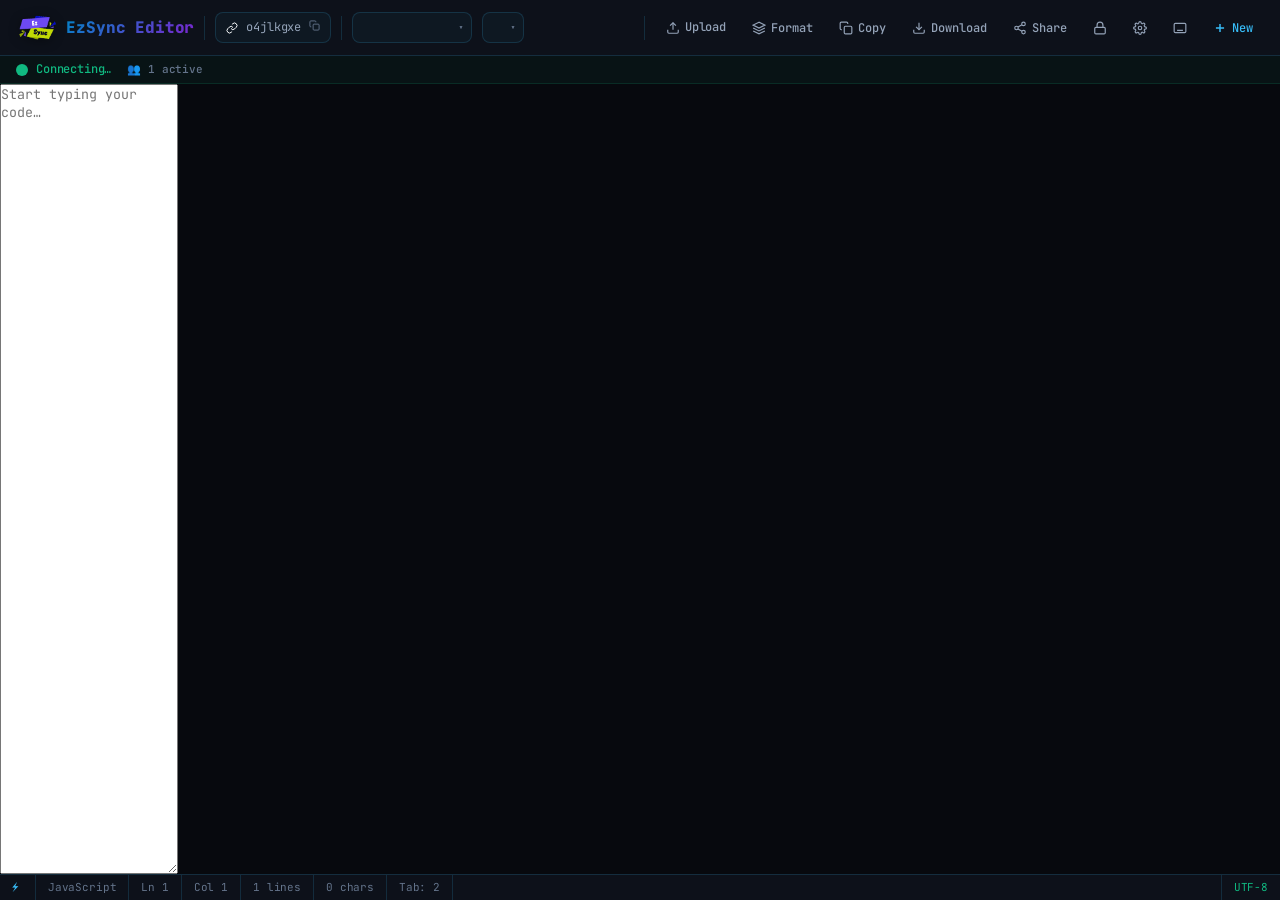
==== commit a2e8b1aa: "feat: integrate official EzSync logo across landing page, editor toolbar, favicons, and README" ====
--- a/editor.html
+++ b/editor.html
@@ -23,7 +23,7 @@
   <link rel="stylesheet" href="style.css">
   <link rel="stylesheet" href="editor.css">
 
-  <link rel="icon" href="data:image/svg+xml,<svg xmlns='http://www.w3.org/2000/svg' viewBox='0 0 100 100'><text y='.9em' font-size='90'>⚡</text></svg>">
+  <link rel="icon" type="image/png" href="logo.png">
 
   <style>
     /* Inline critical editor background */
@@ -50,7 +50,7 @@
 
     <!-- Logo -->
     <a href="/" class="toolbar-logo" title="Back to Home">
-      <div class="toolbar-logo-icon">⚡</div>
+      <img src="logo.png" alt="EzSync Logo" class="toolbar-logo-img">
       <span class="toolbar-logo-text hide-mobile">EzSync Editor</span>
     </a>
 
--- a/style.css
+++ b/style.css
@@ -204,6 +204,29 @@
   -webkit-backdrop-filter: blur(16px);
 }
 
+/* ── Logo Image ──────────────────────────────── */
+.nav-logo-img {
+  height: 38px;
+  width: auto;
+  object-fit: contain;
+  filter: drop-shadow(0 2px 8px rgba(0, 0, 0, 0.4));
+  transition: transform var(--transition-fast);
+}
+.nav-logo:hover .nav-logo-img {
+  transform: scale(1.04);
+}
+
+.toolbar-logo-img {
+  height: 32px;
+  width: auto;
+  object-fit: contain;
+  filter: drop-shadow(0 2px 6px rgba(0, 0, 0, 0.4));
+  transition: transform var(--transition-fast);
+}
+.toolbar-logo:hover .toolbar-logo-img {
+  transform: scale(1.04);
+}
+
 /* ── Badge ───────────────────────────────────── */
 .badge {
   display: inline-flex;
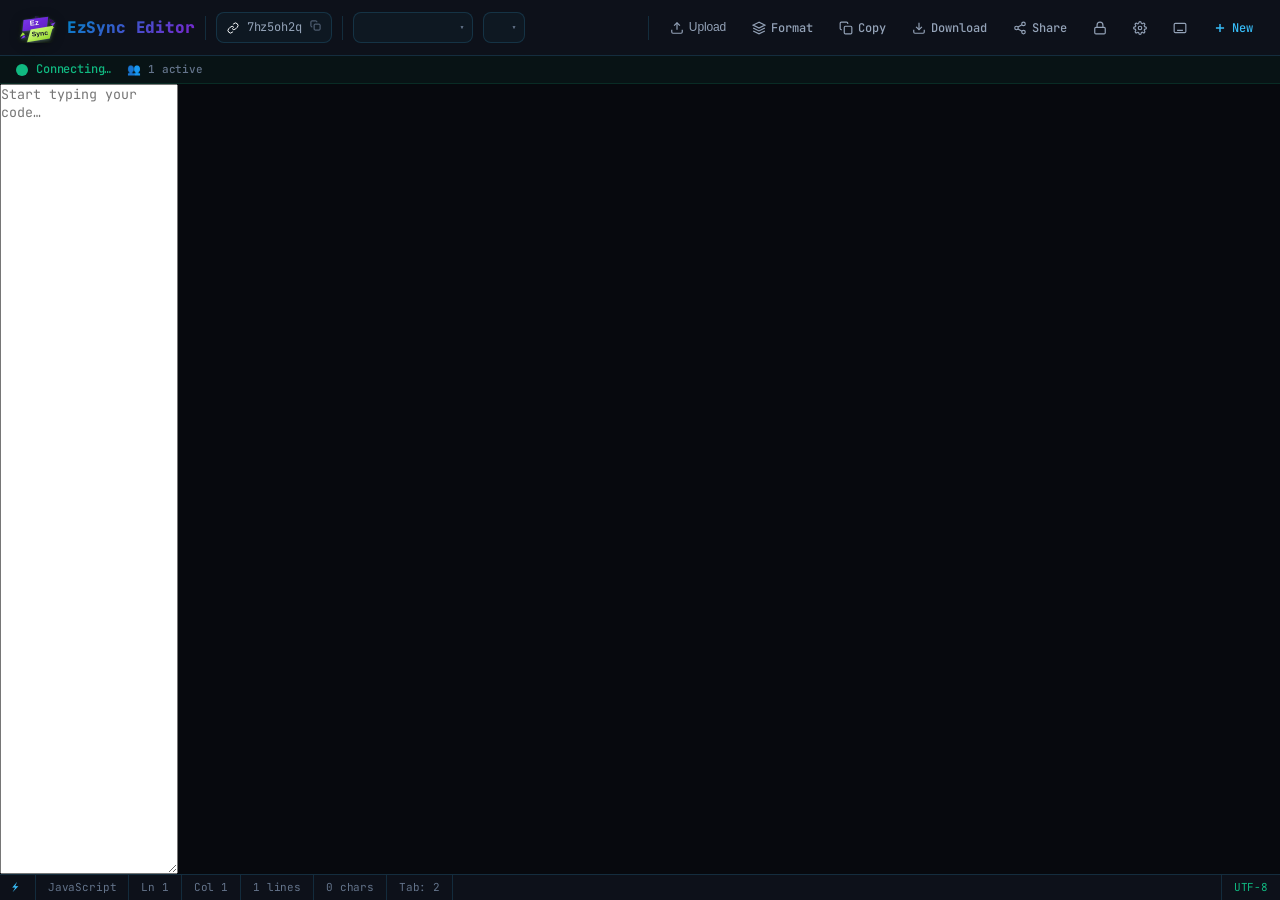
==== commit 28d7a885: "feat: upgrade logo to ultra-high-definition vector SVG and 1600x1200 HD PNG for crystal clear sharpn" ====
--- a/editor.html
+++ b/editor.html
@@ -23,7 +23,7 @@
   <link rel="stylesheet" href="style.css">
   <link rel="stylesheet" href="editor.css">
 
-  <link rel="icon" type="image/png" href="logo.png">
+  <link rel="icon" type="image/svg+xml" href="logo.svg">
 
   <style>
     /* Inline critical editor background */
@@ -50,7 +50,7 @@
 
     <!-- Logo -->
     <a href="/" class="toolbar-logo" title="Back to Home">
-      <img src="logo.png" alt="EzSync Logo" class="toolbar-logo-img">
+      <img src="logo.svg" alt="EzSync Logo" class="toolbar-logo-img">
       <span class="toolbar-logo-text hide-mobile">EzSync Editor</span>
     </a>
 
--- a/style.css
+++ b/style.css
@@ -56,8 +56,8 @@
   --transition-base: 250ms cubic-bezier(0.4, 0, 0.2, 1);
   --transition-slow: 400ms cubic-bezier(0.4, 0, 0.2, 1);
 
-  /* Typography — JetBrains Mono Stack throughout entire application */
-  --font-ui:   'JetBrains Mono', 'Fira Code', 'SF Mono', ui-monospace, Menlo, Consolas, monospace;
+  /* Typography */
+  --font-ui:   'Inter', -apple-system, BlinkMacSystemFont, 'Segoe UI', Roboto, sans-serif;
   --font-code: 'JetBrains Mono', 'Fira Code', 'SF Mono', ui-monospace, Menlo, Consolas, monospace;
 }
 
--- a/editor.css
+++ b/editor.css
@@ -53,6 +53,14 @@
 
 
 /* ── Layout ──────────────────────────────────── */
+.editor-page,
+.editor-page button,
+.editor-page select,
+.editor-page input,
+.editor-page textarea {
+  font-family: var(--font-code);
+}
+
 .editor-page {
   display: flex;
   flex-direction: column;
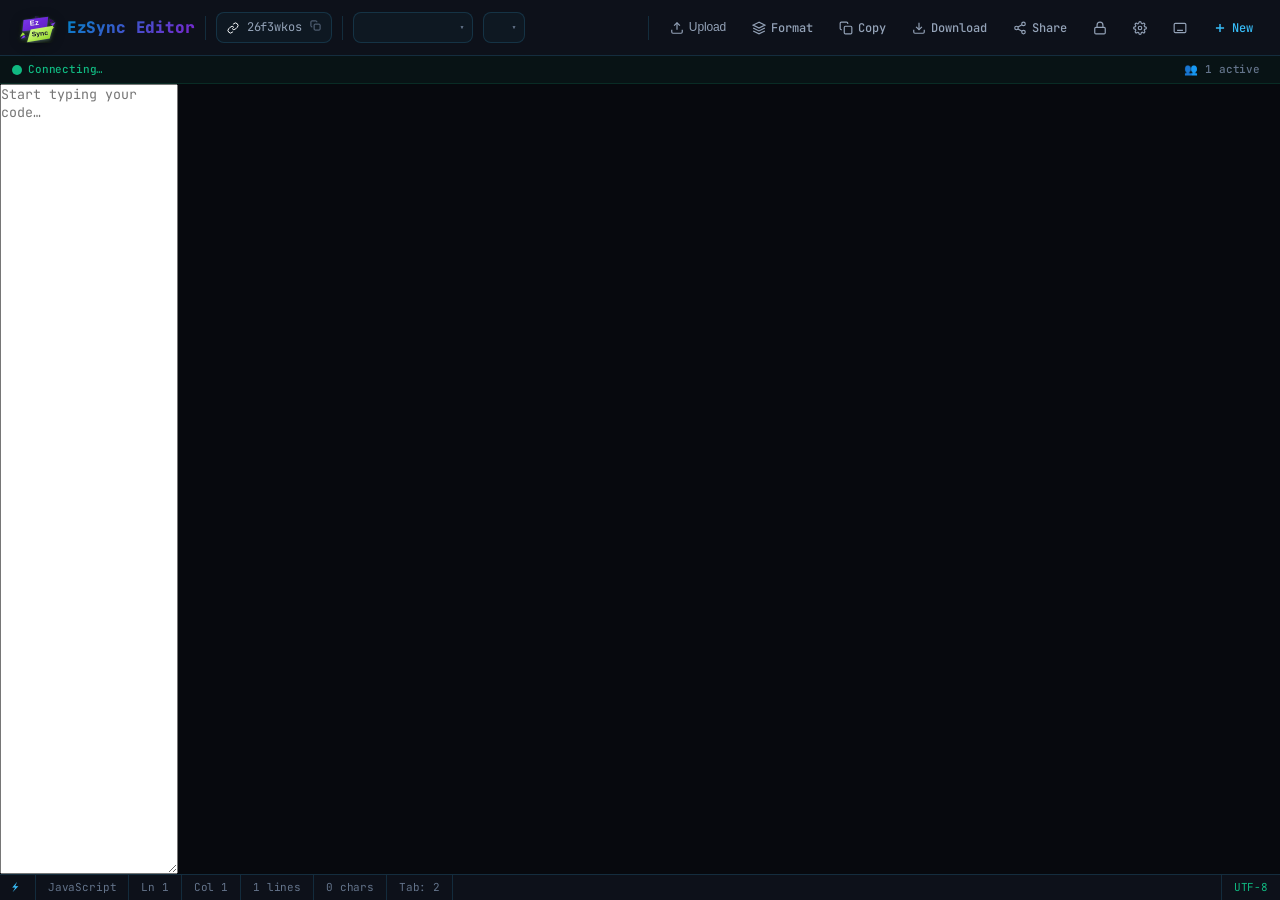
==== commit 255e316b: "fix: resolve editor status bar overlap by adding structured left/right containers and hiding mobile " ====
--- a/editor.html
+++ b/editor.html
@@ -190,12 +190,14 @@
        SYNC STATUS BAR
   ══════════════════════════════════════════════════════════ -->
   <div class="sync-bar live" id="sync-bar">
-    <div class="sync-icon"></div>
-    <span id="sync-text">Connecting…</span>
-    <span style="margin-left:8px; color: var(--text-muted); font-size:11px;">
-      👥 <span id="user-count">1</span> active
-    </span>
-    <span id="sync-timestamp"></span>
+    <div class="sync-bar-left">
+      <div class="sync-icon"></div>
+      <span id="sync-text">Connecting…</span>
+    </div>
+    <div class="sync-bar-right">
+      <span class="sync-user-count">👥 <span id="user-count">1</span> active</span>
+      <span id="sync-timestamp"></span>
+    </div>
   </div>
 
   <!-- ══════════════════════════════════════════════════════════
--- a/style.css
+++ b/style.css
@@ -95,6 +95,16 @@
 }
 
 body {
+  overflow-x: hidden;
+  width: 100%;
+}
+
+img, svg, video, canvas {
+  max-width: 100%;
+  height: auto;
+}
+
+body {
   background: var(--bg-primary);
   color: var(--text-primary);
   line-height: 1.6;
--- a/editor.css
+++ b/editor.css
@@ -309,15 +309,19 @@
 .sync-bar {
   display: flex;
   align-items: center;
+  justify-content: space-between;
   gap: 8px;
-  padding: 4px 16px;
+  padding: 4px 12px;
   background: rgba(16,185,129,0.06);
   border-bottom: 1px solid rgba(16,185,129,0.15);
-  font-size: 12px;
+  font-size: 11px;
   color: var(--accent-green);
   font-weight: 500;
-  height: 28px;
-  flex-shrink: 0;
+  min-height: 28px;
+  height: auto;
+  flex-shrink: 0;
+  overflow: hidden;
+  box-sizing: border-box;
   transition: all var(--transition-base);
 }
 .sync-bar.syncing {
@@ -330,9 +334,19 @@
   border-bottom-color: rgba(239,68,68,0.15);
   color: #ef4444;
 }
+
+.sync-bar-left {
+  display: flex;
+  align-items: center;
+  gap: 6px;
+  min-width: 0;
+  flex: 1;
+  overflow: hidden;
+}
+
 .sync-icon {
-  width: 12px;
-  height: 12px;
+  width: 10px;
+  height: 10px;
   border-radius: 50%;
   background: currentColor;
   flex-shrink: 0;
@@ -340,11 +354,35 @@
 .sync-bar.live .sync-icon { animation: pulse-dot 2s infinite; }
 .sync-bar.syncing .sync-icon { animation: spin 1s linear infinite; border-radius: 0; background: transparent; border: 2px solid currentColor; border-top-color: transparent; }
 
+#sync-text {
+  white-space: nowrap;
+  overflow: hidden;
+  text-overflow: ellipsis;
+  font-size: 11px;
+  font-family: var(--font-code);
+}
+
+.sync-bar-right {
+  display: flex;
+  align-items: center;
+  gap: 8px;
+  flex-shrink: 0;
+  white-space: nowrap;
+  font-family: var(--font-code);
+  font-size: 11px;
+}
+
+.sync-user-count {
+  color: var(--text-muted);
+  font-size: 11px;
+  white-space: nowrap;
+}
+
 #sync-timestamp {
-  margin-left: auto;
   color: var(--text-muted);
   font-family: var(--font-code);
   font-size: 11px;
+  white-space: nowrap;
 }
 
 /* ── Editor Wrapper ──────────────────────────── */
@@ -585,13 +623,25 @@
   40% { transform: translateY(-5px); }
 }
 
-/* ── Mobile Responsive ───────────────────────── */
-@media (max-width: 768px) {
-  .toolbar { height: auto; min-height: 56px; flex-wrap: wrap; padding: 8px; gap: 6px; }
-  .toolbar-spacer { display: none; }
-  .session-info { max-width: 150px; }
-  .lang-select { min-width: 90px; }
-  .theme-select { display: none; }
-  .toolbar-btn span { display: none; }
-  .shortcuts-grid { grid-template-columns: 1fr; }
-}
+/* ── Mobile Responsive Editor ───────────────────────── */
+@media (max-width: 640px) {
+  .toolbar { height: auto !important; min-height: 48px !important; flex-wrap: wrap !important; padding: 6px 8px !important; gap: 6px !important; }
+  .toolbar-spacer { display: none !important; }
+  .session-info { max-width: 115px !important; padding: 3px 6px !important; }
+  .session-id { font-size: 11px !important; max-width: 65px !important; }
+  .lang-select { min-width: 80px !important; font-size: 11px !important; padding: 4px 20px 4px 6px !important; }
+  .theme-select { display: none !important; }
+  .toolbar-btn span { display: none !important; }
+  .toolbar-btn { padding: 5px 6px !important; }
+  .shortcuts-grid { grid-template-columns: 1fr !important; }
+  .sync-bar { padding: 4px 8px !important; }
+  .sync-user-count { font-size: 10px !important; }
+  #sync-timestamp { display: none !important; } /* Prevents text collision/overlap on narrow screens! */
+  .modal { padding: 14px !important; width: 94vw !important; max-width: 94vw !important; }
+}
+
+@media (max-width: 480px) {
+  .toolbar-logo-img { height: 24px !important; }
+  .toolbar-logo-text { display: none !important; }
+  .session-info { max-width: 105px !important; }
+}
